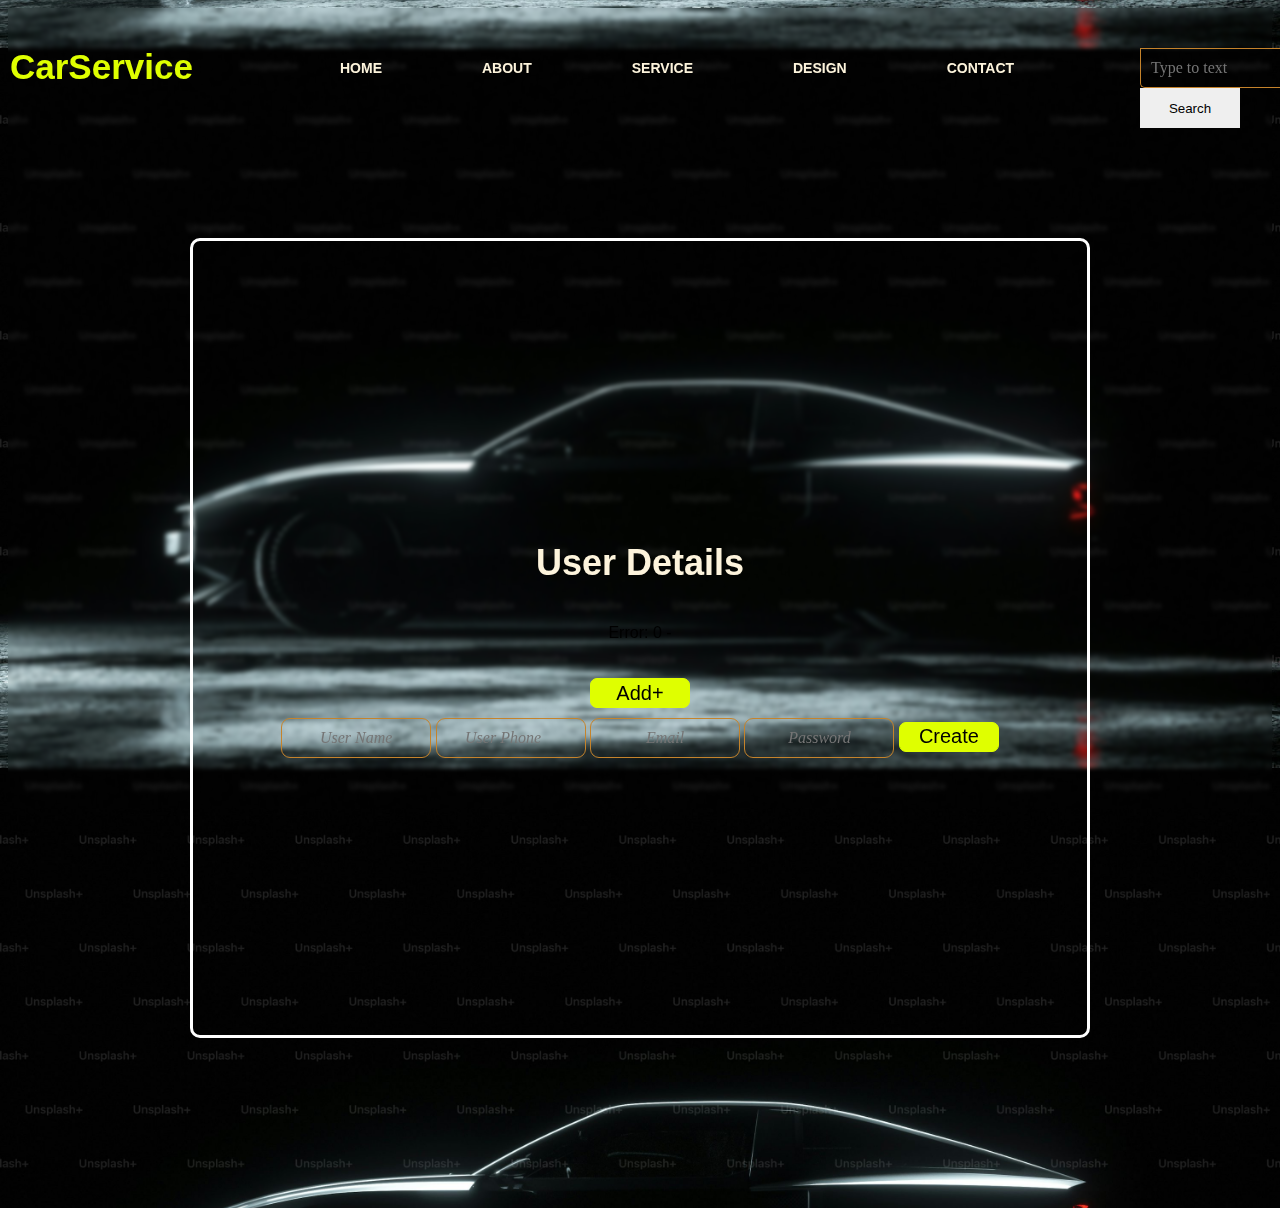
==== CarServiceFrontend/UserLogin.html @ 016bcb34 "Initial commit for CarServiceFullStack project" ====
<!DOCTYPE html>
<html lang="en">
<head>
    <meta charset="UTF-8">
    <meta name="viewport" content="width=device-width, initial-scale=1.0">
    <title>Document</title>
    <link rel="stylesheet" href="UserLogin.css">
</head>
<body>

    <div class="navbar">
    <div class="icon">
        <h2 class="logo">CarService</h2>
      </div>
      <div>
        <div class="menu">
          <ul>
            <li><a href="#">HOME</a></li>
            <li><a href="#">ABOUT</a></li>
            <li><a href="#">SERVICE</a></li>
            <li><a href="#">DESIGN</a></li>
            <li><a href="#">CONTACT</a></li>
          </ul>
        </div>
      </div>
       <div class="search">
<input class="srch" name="" placeholder="Type to text">
<a href="#"><button class="btn">Search</button></a>
       </div>
       <div class="container">
        <h1>User Details</h1>
        <div id="userDetailsList">
            <!-- Dynamically generated table will appear here -->

        </div>
        <div class="add_div">
          <button onclick="create()">Add+</button>
          
      </div>
      <form class="create_form">
          <!-- Added id and name attributes -->
          <input id="userName" name="userName" type="text" placeholder="User Name" required>
          <input id="userPhoneNo" name="userPhone" type="number" placeholder="User Phone" required>
          <input id="userEmail" name="userEmail" type="email" placeholder="Email" required>
          <input id="userPassword" name="userPassword" type="password" placeholder="Password" required >
          <button type="button" onclick="addUser(event)">Create</button>
      </form>
  </div>

    </div>
    <script src="UserLogin.js"></script>
</body>
</html>
---- CarServiceFrontend/UserLogin.css ----
*{
    border: 0;
    padding: 0;
    font-family: 'popins',sans-serif;
    box-sizing: border-box;
}

body {
    width: auto;
    display: flex;
    align-items: center;
    justify-content: center;
    background-color: transparent;
    height: 800px;
    background: url(premium_photo-.jpeg);
    background-size:contain; 
    background-position: center;
    backdrop-filter: blur(2px);
    
}

.container {
    width: 900px;
    height: 800px;
    margin: auto;
    text-align: center;
    border: solid white;
    border-radius:10px;
    padding: 40px 30px;
    display: flex; /* Enable flexbox for centering */
    flex-direction: column; /* Stack items vertically */
    align-items: center; /* Center horizontally */
    justify-content: center;
}

.container h1 {
    font-size: 36px;
    color: #fdf4dc;
}

.container h1 {
    font-size: 36px;
    color: #fdf4dc;
}


.container button{
    background-color: #dfff00;
    color: black;
    font-size: 20px;
    cursor: pointer;
    border-radius: 7px;
    width: 60px;
    border: 1px solid #dfff00 ;
    width: 100px;
    height: 30px;

}

.add_div{
    padding-top: 20px;
        
}

.create_form{
    padding-top: 10px;
}


.create_form input{
    font-family: "Times New Roman";
    width: 150px;
    height: 40px;
    background: transparent;
    border: 1px solid #c5832b;
    border-radius: 9px;
    color: hsl(44, 89%, 93%);
    font-size: 16px;
    
}

.create_form input::placeholder {
  
    font-size: 16px;
    font-style: italic;
    justify-content: center;
    align-items: center;
    text-align: center;
}

.Table {
    width: 50%;
    align-items: center;
    justify-content: center;
    border-collapse: collapse;
    position: relative;
}

th, td {
    font-size: 20px;
    padding: 10px;
    color: #fdf4dc;
    border: 2px solid whitesmoke;
    vertical-align: top;
}

th {
    
    color: #fdf4dc;
}

tr:hover {
    background-color: #c5832b;
    cursor: pointer;
}
.navbar{
    margin: auto;
    height: 1200px;
    align-items: center;
    justify-content: center;
    position: relative;
}

.icon{
    color : #fdf4dc;
    font-size: 25px;
    font-family: Arial;
    width: 800px;
    margin-bottom: 150px;
}

.logo{
color: #dfff00;
font-size: 35px;
font-family: Arial;
margin-left: 120px;
float: left;
padding-top: 10px;
}

.menu{
    width: 100%;
    float: left;
    height: 80px;
    margin: auto;
}

ul{
float: left;
display: flex;
justify-content: center;
align-items: center;
margin-left: 350px;
margin-top: -98px;
}

ul li{
    list-style: none;
    margin-left: 100px;
    font-size: 14px;

}

ul li a{
    text-decoration: none;
    color: #fdf4dc;
    font-family: Arial;
    font-weight: bold;
    transition: 0.4s ease-in-out;
}

ul li a:hover{
    color: #dfff00;
}

.search{
    float: left;
    margin-left: 1250px;
    margin-top: -190px;
    align-items: center;
    justify-content: center;
    position: relative;
}

.srch{
    font-family: "Times New Roman";
    width: 250px;
    height: 40px;
    background: transparent;
    border: 1px solid #c5832b;
    
    color: whitesmoke;
    border-right: none;
    font-size: 16px;
    float: left;
    padding: 10px;
    border-bottom-left-radius: 5px;
    border-top-right-radius: 5px;

}

.btn{
    width: 100px;
    height: 40px;

}
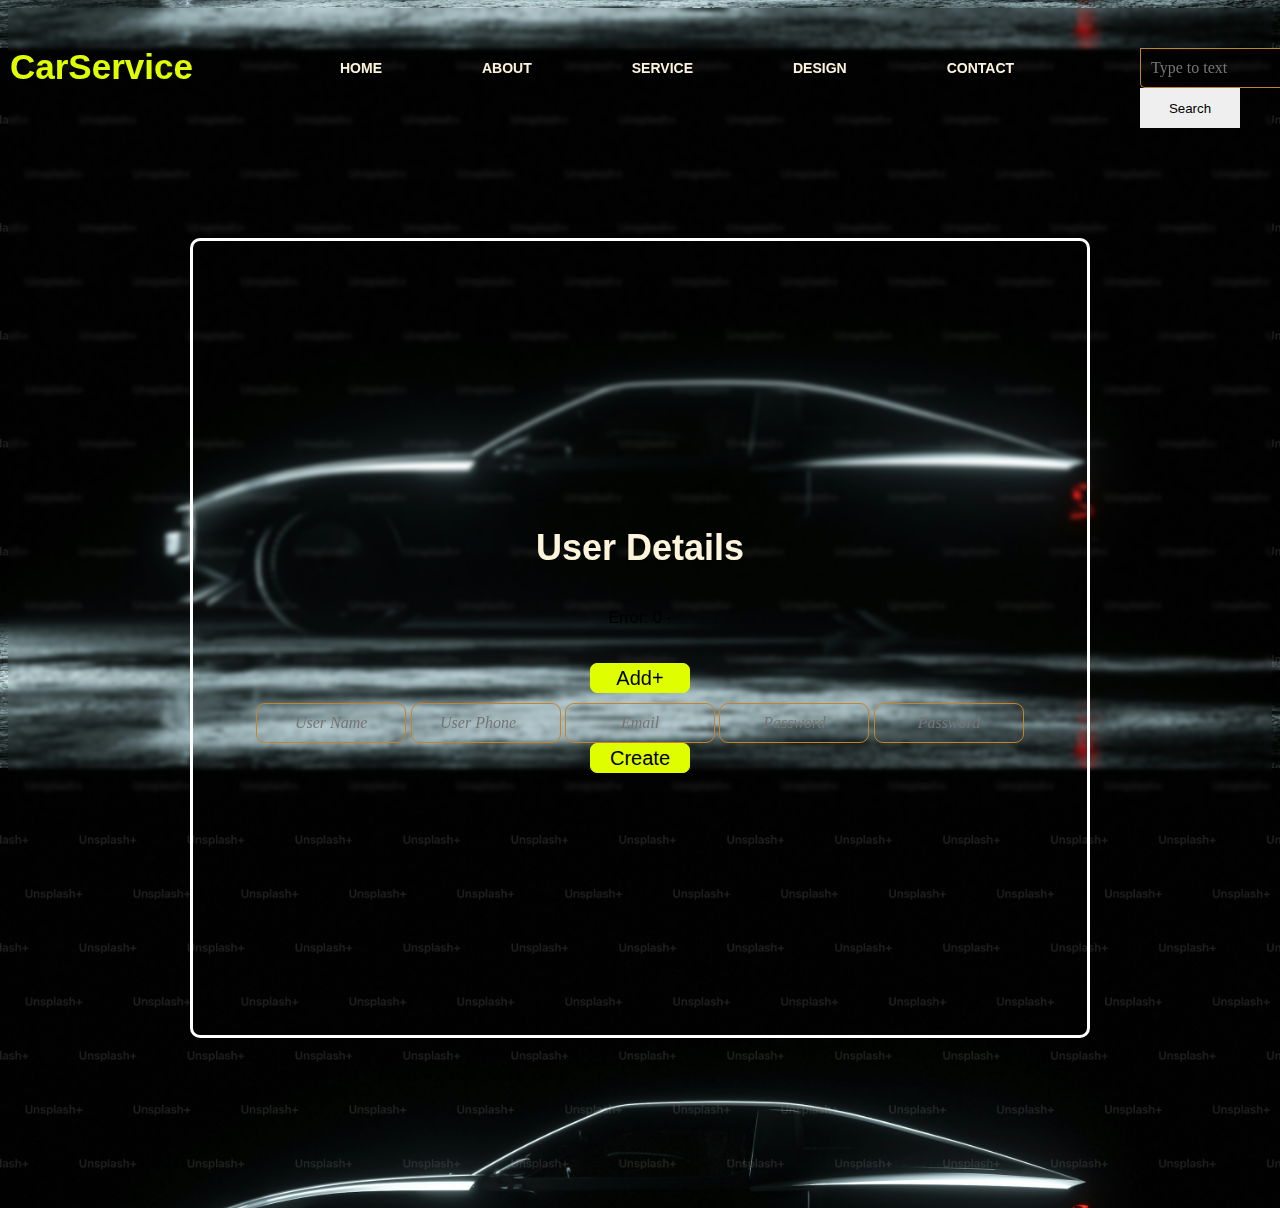
==== commit 3047f1b9: "Initiated a value" ====
--- a/CarServiceFrontend/UserLogin.html
+++ b/CarServiceFrontend/UserLogin.html
@@ -39,10 +39,11 @@
       </div>
       <form class="create_form">
           <!-- Added id and name attributes -->
-          <input id="userName" name="userName" type="text" placeholder="User Name" required>
-          <input id="userPhoneNo" name="userPhone" type="number" placeholder="User Phone" required>
-          <input id="userEmail" name="userEmail" type="email" placeholder="Email" required>
-          <input id="userPassword" name="userPassword" type="password" placeholder="Password" required >
+          <input id="nameInput" name="userName" type="text" placeholder="User Name" required>
+          <input id="phoneInput" name="userPhone" type="number" placeholder="User Phone" required>
+          <input id="emailInput" name="userEmail" type="email" placeholder="Email" required>
+          <input id="passwordInput" name="userPassword" type="password" placeholder="Password" required>
+          <input id="" name="userPassword" type="password" placeholder="Password" required>
           <button type="button" onclick="addUser(event)">Create</button>
       </form>
   </div>
--- a/CarServiceFrontend/UserLogin.css
+++ b/CarServiceFrontend/UserLogin.css
@@ -83,8 +83,6 @@
   
     font-size: 16px;
     font-style: italic;
-    justify-content: center;
-    align-items: center;
     text-align: center;
 }
 
